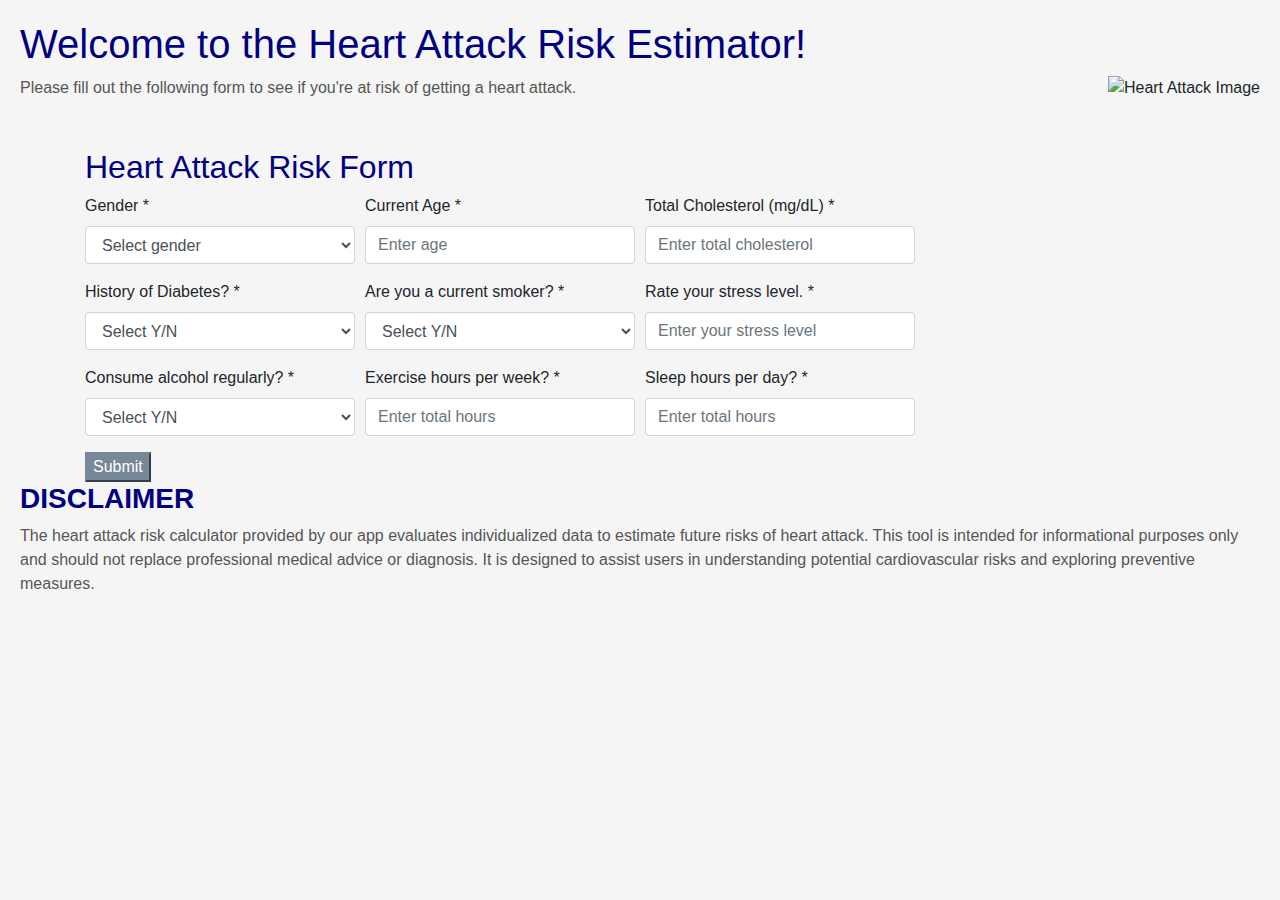
==== index.html @ 04d3b76f "Added display message" ====
<!DOCTYPE html>
<html lang="en">
<head>
<meta charset="UTF-8">
<meta name="viewport" content="width=device-width, initial-scale=1.0">
<title>Heart Attack Risk Form</title>
      <style>
          body {
              font-family: Arial, sans-serif;
              padding: 20px;
          }
          h1, h2, h3 {
              color: navy;
          }
          p {
              color: #555;
          }
          img {
              max-width: 25%;
              height: auto;
              float: right;
              margin-left: 20px;
          }
          .buttonstyle {
              background-color: lightslategray;
              border-color: lightslategray;
              color: white;
          }
      </style>
<link href="https://stackpath.bootstrapcdn.com/bootstrap/4.5.0/css/bootstrap.min.css" rel="stylesheet">
<script type="text/javascript" src="http://code.jquery.com/jquery-2.1.4.min.js"></script>
</head>
<body style="background-color:#f5f5f5;">
  <h1>Welcome to the Heart Attack Risk Estimator!</h1>
      <img src="https://healthjade.net/wp-content/uploads/2017/08/heart-attack.jpg" alt="Heart Attack Image">
      <p>Please fill out the following form to see if you're at risk of getting a heart attack.</p>
<div class="container mt-5">
  <h2>Heart Attack Risk Form</h2>
  <form id="riskForm">
    <div class="form-row">
      <div class="form-group col-md-3">
        <label for="gender">Gender *</label>
        <select id="gender" class="form-control" required>
          <option value="" disabled selected>Select gender</option>
          <option value="Male">Male</option>
          <option value="Female">Female</option>
        </select>
      </div>
      <div class="form-group col-md-3">
        <label for="currentAge">Current Age *</label>
        <input type="number" class="form-control" id="currentAge" placeholder="Enter age" min="20" max="80" required>
      </div>
      <div class="form-group col-md-3">
        <label for="totalCholesterol">Total Cholesterol (mg/dL) *</label>
        <input type="number" class="form-control" id="totalCholesterol" placeholder="Enter total cholesterol" min="120" max="300" required>
      </div>
    </div>
    <div class="form-row">
      <div class="form-group col-md-3">
        <label for="diabetes">History of Diabetes? *</label>
        <select id="diabetes" class="form-control" required>
          <option value="" disabled selected>Select Y/N</option>
          <option value="1">Yes</option>
          <option value="0">No</option>
        </select>
      </div>
      <div class="form-group col-md-3">
        <label for="smoker">Are you a current smoker? *</label>
        <select id="smoker" class="form-control" required>
          <option value="" disabled selected>Select Y/N</option>
          <option value="1">Yes</option>
          <option value="0">No</option>
        </select>
      </div>
      <div class="form-group col-md-3">
        <label for="stressLevel">Rate your stress level. *</label>
        <input type="number" class="form-control" id="stressLevel" placeholder="Enter your stress level" min="1" max="10">
      </div>
    </div>
    <div class="form-row">
      <div class="form-group col-md-3">
        <label for="alcohol">Consume alcohol regularly? *</label>
        <select id="alcohol" class="form-control" required>
          <option value="" disabled selected>Select Y/N</option>
          <option value="1">Yes</option>
          <option value="0">No</option>
        </select>
      </div>
      <div class="form-group col-md-3">
        <label for="excercise">Exercise hours per week? *</label>
        <input type="number" class="form-control" id="totalExcercise" placeholder="Enter total hours" min="0" max="20" required>     </div>
      <div class="form-group col-md-3">
        <label for="sleep">Sleep hours per day? *</label>
        <input type="number" class="form-control" id="totalSleep" placeholder="Enter total hours" min="4" max="10" required>
      </div>
    </div>
    <button type="submit" class="buttonstyle" onclick="submitForm(event)">Submit</button>
  </form>
  <div id="message" style="display: none;"></div>
</div>
<h3> <strong> DISCLAIMER </strong> </h3>
      <p> The heart attack risk calculator provided by our app evaluates individualized data 
        to estimate future risks of heart attack. This tool is intended for informational purposes only and should not replace professional medical advice or diagnosis. 
        It is designed to assist users in understanding potential cardiovascular risks and exploring preventive measures. </p>
<script>

  function runPyScript(input){
        var prediction = $.ajax({
            type: "POST",
            url: "http://localhost:5000/askModel",
            async: false,
            contentType: "application/json",
            data: input
        });

        return prediction.responseText;
  }

  var formDataList = []; // Initialize empty array to store form data

  function storeFormData() {
    // Get form data
    var formData = {
      "Sex": document.getElementById('gender').value,
      "Age": document.getElementById('currentAge').value,
      "Cholesterol": document.getElementById('totalCholesterol').value,
      "Heart Rate": 70,
      "Diabetes": document.getElementById('diabetes').value,
      "Family History": 0,
      "Smoking": document.getElementById('smoker').value,
      "Obesity": 0,
      "Stress Level": document.getElementById('stressLevel').value,
      "Alcohol Consumption": document.getElementById('alcohol').value,
      "Exercise Hours Per Week": document.getElementById('totalExcercise').value,
      "Sleep Hours Per Day": document.getElementById('totalSleep').value,
      "Diet": "Average",
      "Previous Heart Problems": 0,
      "Medication Use": 0,
      "Sedentary Hours Per Day": 3,
      "Income": 60000,
      "BMI": 20,
      "Triglycerides": 150,
      "Physical Activity Days Per Week": 3,
      "Country": "United States",
      "Continent": "North America",
      "Hemisphere": "Northern Hemisphere"
      
    };

    // Push form data into array
    formDataList.push(formData);
    var formJson = JSON.stringify(formData);
    console.log('Form json stored:', formJson);
    result = runPyScript(formJson);
    console.log('Got back ' + result);

    // Log a message to indicate that the function is called
    console.log('Form data stored:', formDataList);
  }

  function submitForm(event) {
    // Prevent default form submission
    event.preventDefault();

    // Call storeFormData() to capture form data
    storeFormData();

    // // Reset the form
    document.getElementById("riskForm").reset();

   // Display a message after form submission based on the result
   var messageDiv = document.getElementById("message");
    if (result === "0") {
        messageDiv.innerHTML = "<p>You are not at risk of a heart attack. However, please continue to prioritize your cardiovascular health.</p>";
    } else if (result === "1") {
        messageDiv.innerHTML = "<p>You are at risk of a heart attack. Please consult a healthcare professional for further evaluation and advice.</p>";
    } else {
        messageDiv.innerHTML = "<p>An error occurred while processing your request. Please try again later.</p>";
    }
    messageDiv.style.display = "block";

    // Hide the message after a certain duration (e.g., 5 seconds)
    setTimeout(function(){
        messageDiv.style.display = "none";
    }, 10000); // 10000 milliseconds = 10 seconds
  }

</script>
</body>
</html>
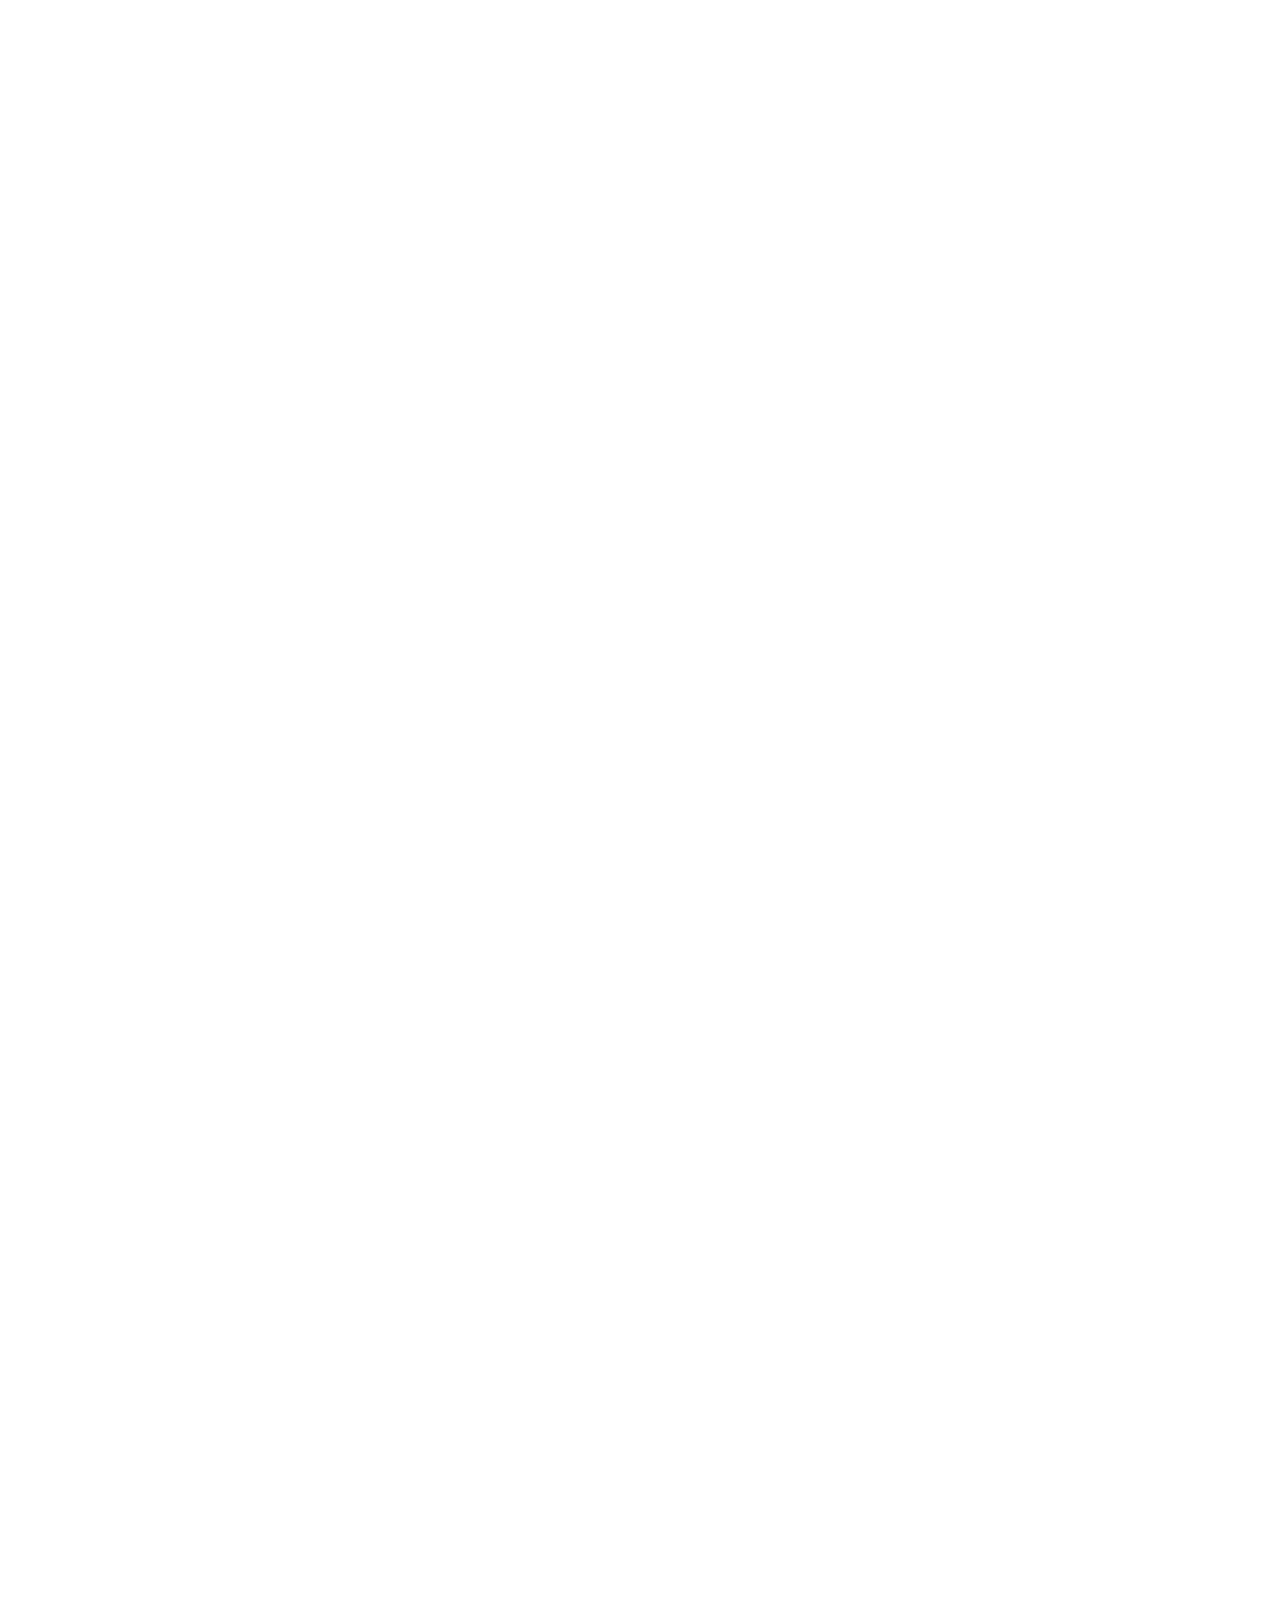
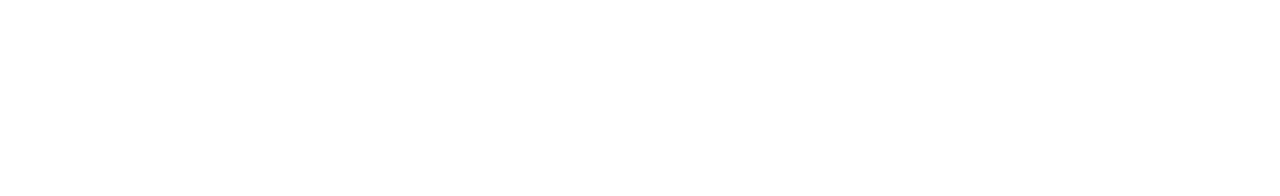
==== commit 09b2279f: "made final changes to the visuals" ====
--- a/index.html
+++ b/index.html
@@ -1,190 +1,21 @@
 <!DOCTYPE html>
-<html lang="en">
+<html>
 <head>
-<meta charset="UTF-8">
-<meta name="viewport" content="width=device-width, initial-scale=1.0">
-<title>Heart Attack Risk Form</title>
-      <style>
-          body {
-              font-family: Arial, sans-serif;
-              padding: 20px;
-          }
-          h1, h2, h3 {
-              color: navy;
-          }
-          p {
-              color: #555;
-          }
-          img {
-              max-width: 25%;
-              height: auto;
-              float: right;
-              margin-left: 20px;
-          }
-          .buttonstyle {
-              background-color: lightslategray;
-              border-color: lightslategray;
-              color: white;
-          }
-      </style>
-<link href="https://stackpath.bootstrapcdn.com/bootstrap/4.5.0/css/bootstrap.min.css" rel="stylesheet">
-<script type="text/javascript" src="http://code.jquery.com/jquery-2.1.4.min.js"></script>
+    <title>Health Data Visualization</title>
+    <link rel="stylesheet" type="text/css" href="visuals.css">
+    <script src="https://canvasjs.com/assets/script/canvasjs.min.js"></script>
 </head>
-<body style="background-color:#f5f5f5;">
-  <h1>Welcome to the Heart Attack Risk Estimator!</h1>
-      <img src="https://healthjade.net/wp-content/uploads/2017/08/heart-attack.jpg" alt="Heart Attack Image">
-      <p>Please fill out the following form to see if you're at risk of getting a heart attack.</p>
-<div class="container mt-5">
-  <h2>Heart Attack Risk Form</h2>
-  <form id="riskForm">
-    <div class="form-row">
-      <div class="form-group col-md-3">
-        <label for="gender">Gender *</label>
-        <select id="gender" class="form-control" required>
-          <option value="" disabled selected>Select gender</option>
-          <option value="Male">Male</option>
-          <option value="Female">Female</option>
-        </select>
-      </div>
-      <div class="form-group col-md-3">
-        <label for="currentAge">Current Age *</label>
-        <input type="number" class="form-control" id="currentAge" placeholder="Enter age" min="20" max="80" required>
-      </div>
-      <div class="form-group col-md-3">
-        <label for="totalCholesterol">Total Cholesterol (mg/dL) *</label>
-        <input type="number" class="form-control" id="totalCholesterol" placeholder="Enter total cholesterol" min="120" max="300" required>
-      </div>
-    </div>
-    <div class="form-row">
-      <div class="form-group col-md-3">
-        <label for="diabetes">History of Diabetes? *</label>
-        <select id="diabetes" class="form-control" required>
-          <option value="" disabled selected>Select Y/N</option>
-          <option value="1">Yes</option>
-          <option value="0">No</option>
-        </select>
-      </div>
-      <div class="form-group col-md-3">
-        <label for="smoker">Are you a current smoker? *</label>
-        <select id="smoker" class="form-control" required>
-          <option value="" disabled selected>Select Y/N</option>
-          <option value="1">Yes</option>
-          <option value="0">No</option>
-        </select>
-      </div>
-      <div class="form-group col-md-3">
-        <label for="stressLevel">Rate your stress level. *</label>
-        <input type="number" class="form-control" id="stressLevel" placeholder="Enter your stress level" min="1" max="10">
-      </div>
-    </div>
-    <div class="form-row">
-      <div class="form-group col-md-3">
-        <label for="alcohol">Consume alcohol regularly? *</label>
-        <select id="alcohol" class="form-control" required>
-          <option value="" disabled selected>Select Y/N</option>
-          <option value="1">Yes</option>
-          <option value="0">No</option>
-        </select>
-      </div>
-      <div class="form-group col-md-3">
-        <label for="excercise">Exercise hours per week? *</label>
-        <input type="number" class="form-control" id="totalExcercise" placeholder="Enter total hours" min="0" max="20" required>     </div>
-      <div class="form-group col-md-3">
-        <label for="sleep">Sleep hours per day? *</label>
-        <input type="number" class="form-control" id="totalSleep" placeholder="Enter total hours" min="4" max="10" required>
-      </div>
-    </div>
-    <button type="submit" class="buttonstyle" onclick="submitForm(event)">Submit</button>
-  </form>
-  <div id="message" style="display: none;"></div>
-</div>
-<h3> <strong> DISCLAIMER </strong> </h3>
-      <p> The heart attack risk calculator provided by our app evaluates individualized data 
-        to estimate future risks of heart attack. This tool is intended for informational purposes only and should not replace professional medical advice or diagnosis. 
-        It is designed to assist users in understanding potential cardiovascular risks and exploring preventive measures. </p>
-<script>
+<body>
+    
+    <div id="barChartContainer" style="height: 370px; width: 100%;"></div>
+    <div id="lineChartContainer" style="height: 370px; width: 100%;"></div>
+    <div id="bmiCholesterolChartContainer" style="height: 370px; width: 100%;"></div>
+    <div id="pieChartContainer" style="height: 370px; width: 100%;"></div>
+    <div id="stackedBarChartContainer" style="height: 300px; width: 100%;"></div>
 
-  function runPyScript(input){
-        var prediction = $.ajax({
-            type: "POST",
-            url: "http://localhost:5000/askModel",
-            async: false,
-            contentType: "application/json",
-            data: input
-        });
+    
 
-        return prediction.responseText;
-  }
+    <script src="visuals.js"></script>
+</body>
+</html>
 
-  var formDataList = []; // Initialize empty array to store form data
-
-  function storeFormData() {
-    // Get form data
-    var formData = {
-      "Sex": document.getElementById('gender').value,
-      "Age": document.getElementById('currentAge').value,
-      "Cholesterol": document.getElementById('totalCholesterol').value,
-      "Heart Rate": 70,
-      "Diabetes": document.getElementById('diabetes').value,
-      "Family History": 0,
-      "Smoking": document.getElementById('smoker').value,
-      "Obesity": 0,
-      "Stress Level": document.getElementById('stressLevel').value,
-      "Alcohol Consumption": document.getElementById('alcohol').value,
-      "Exercise Hours Per Week": document.getElementById('totalExcercise').value,
-      "Sleep Hours Per Day": document.getElementById('totalSleep').value,
-      "Diet": "Average",
-      "Previous Heart Problems": 0,
-      "Medication Use": 0,
-      "Sedentary Hours Per Day": 3,
-      "Income": 60000,
-      "BMI": 20,
-      "Triglycerides": 150,
-      "Physical Activity Days Per Week": 3,
-      "Country": "United States",
-      "Continent": "North America",
-      "Hemisphere": "Northern Hemisphere"
-      
-    };
-
-    // Push form data into array
-    formDataList.push(formData);
-    var formJson = JSON.stringify(formData);
-    console.log('Form json stored:', formJson);
-    result = runPyScript(formJson);
-    console.log('Got back ' + result);
-
-    // Log a message to indicate that the function is called
-    console.log('Form data stored:', formDataList);
-  }
-
-  function submitForm(event) {
-    // Prevent default form submission
-    event.preventDefault();
-
-    // Call storeFormData() to capture form data
-    storeFormData();
-
-    // // Reset the form
-    document.getElementById("riskForm").reset();
-
-   // Display a message after form submission based on the result
-   var messageDiv = document.getElementById("message");
-    if (result === "0") {
-        messageDiv.innerHTML = "<p>You are not at risk of a heart attack. However, please continue to prioritize your cardiovascular health.</p>";
-    } else if (result === "1") {
-        messageDiv.innerHTML = "<p>You are at risk of a heart attack. Please consult a healthcare professional for further evaluation and advice.</p>";
-    } else {
-        messageDiv.innerHTML = "<p>An error occurred while processing your request. Please try again later.</p>";
-    }
-    messageDiv.style.display = "block";
-
-    // Hide the message after a certain duration (e.g., 5 seconds)
-    setTimeout(function(){
-        messageDiv.style.display = "none";
-    }, 10000); // 10000 milliseconds = 10 seconds
-  }
-
-</script>
-</body>
-</html>--- a/visuals.css
+++ b/visuals.css
@@ -0,0 +1,10 @@
+body {
+    font-family: Arial, sans-serif;
+}
+
+.chart-container {
+    max-width: 800px;
+    margin: 20px auto;
+}
+
+
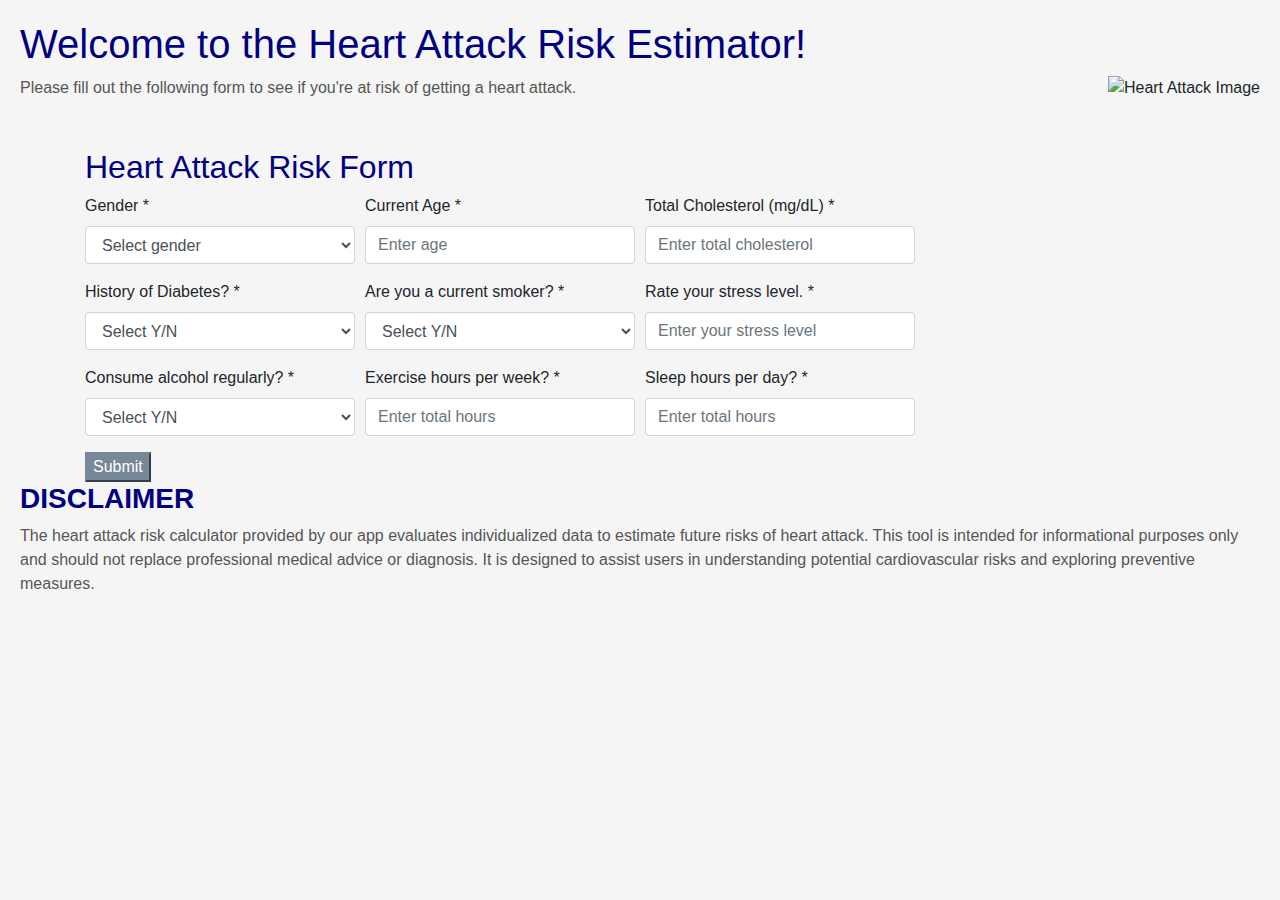
==== commit 48af0408: "Added programs to main" ====
--- a/index.html
+++ b/index.html
@@ -1,21 +1,188 @@
 <!DOCTYPE html>
-<html>
+<html lang="en">
 <head>
-    <title>Health Data Visualization</title>
-    <link rel="stylesheet" type="text/css" href="visuals.css">
-    <script src="https://canvasjs.com/assets/script/canvasjs.min.js"></script>
+<meta charset="UTF-8">
+<meta name="viewport" content="width=device-width, initial-scale=1.0">
+<title>Heart Attack Risk Form</title>
+      <style>
+          body {
+              font-family: Arial, sans-serif;
+              padding: 20px;
+          }
+          h1, h2, h3 {
+              color: navy;
+          }
+          p {
+              color: #555;
+          }
+          img {
+              max-width: 25%;
+              height: auto;
+              float: right;
+              margin-left: 20px;
+          }
+          .buttonstyle {
+              background-color: lightslategray;
+              border-color: lightslategray;
+              color: white;
+          }
+      </style>
+<link href="https://stackpath.bootstrapcdn.com/bootstrap/4.5.0/css/bootstrap.min.css" rel="stylesheet">
+<script type="text/javascript" src="http://code.jquery.com/jquery-2.1.4.min.js"></script>
 </head>
-<body>
-    
-    <div id="barChartContainer" style="height: 370px; width: 100%;"></div>
-    <div id="lineChartContainer" style="height: 370px; width: 100%;"></div>
-    <div id="bmiCholesterolChartContainer" style="height: 370px; width: 100%;"></div>
-    <div id="pieChartContainer" style="height: 370px; width: 100%;"></div>
-    <div id="stackedBarChartContainer" style="height: 300px; width: 100%;"></div>
+<body style="background-color:#f5f5f5;">
+  <h1>Welcome to the Heart Attack Risk Estimator!</h1>
+      <img src="https://healthjade.net/wp-content/uploads/2017/08/heart-attack.jpg" alt="Heart Attack Image">
+      <p>Please fill out the following form to see if you're at risk of getting a heart attack.</p>
+<div class="container mt-5">
+  <h2>Heart Attack Risk Form</h2>
+  <form id="riskForm">
+    <div class="form-row">
+      <div class="form-group col-md-3">
+        <label for="gender">Gender *</label>
+        <select id="gender" class="form-control" required>
+          <option value="" disabled selected>Select gender</option>
+          <option value="Male">Male</option>
+          <option value="Female">Female</option>
+        </select>
+      </div>
+      <div class="form-group col-md-3">
+        <label for="currentAge">Current Age *</label>
+        <input type="number" class="form-control" id="currentAge" placeholder="Enter age" min="20" max="80" required>
+      </div>
+      <div class="form-group col-md-3">
+        <label for="totalCholesterol">Total Cholesterol (mg/dL) *</label>
+        <input type="number" class="form-control" id="totalCholesterol" placeholder="Enter total cholesterol" min="120" max="300" required>
+      </div>
+    </div>
+    <div class="form-row">
+      <div class="form-group col-md-3">
+        <label for="diabetes">History of Diabetes? *</label>
+        <select id="diabetes" class="form-control" required>
+          <option value="" disabled selected>Select Y/N</option>
+          <option value="1">Yes</option>
+          <option value="0">No</option>
+        </select>
+      </div>
+      <div class="form-group col-md-3">
+        <label for="smoker">Are you a current smoker? *</label>
+        <select id="smoker" class="form-control" required>
+          <option value="" disabled selected>Select Y/N</option>
+          <option value="1">Yes</option>
+          <option value="0">No</option>
+        </select>
+      </div>
+      <div class="form-group col-md-3">
+        <label for="stressLevel">Rate your stress level. *</label>
+        <input type="number" class="form-control" id="stressLevel" placeholder="Enter your stress level" min="1" max="10">
+      </div>
+    </div>
+    <div class="form-row">
+      <div class="form-group col-md-3">
+        <label for="alcohol">Consume alcohol regularly? *</label>
+        <select id="alcohol" class="form-control" required>
+          <option value="" disabled selected>Select Y/N</option>
+          <option value="1">Yes</option>
+          <option value="0">No</option>
+        </select>
+      </div>
+      <div class="form-group col-md-3">
+        <label for="excercise">Exercise hours per week? *</label>
+        <input type="number" class="form-control" id="totalExcercise" placeholder="Enter total hours" min="0" max="20" required>     </div>
+      <div class="form-group col-md-3">
+        <label for="sleep">Sleep hours per day? *</label>
+        <input type="number" class="form-control" id="totalSleep" placeholder="Enter total hours" min="4" max="10" required>
+      </div>
+    </div>
+    <button type="submit" class="buttonstyle" onclick="submitForm(event)">Submit</button>
+  </form>
+  <div id="message" style="display: none;"></div>
+</div>
+<h3> <strong> DISCLAIMER </strong> </h3>
+      <p> The heart attack risk calculator provided by our app evaluates individualized data 
+        to estimate future risks of heart attack. This tool is intended for informational purposes only and should not replace professional medical advice or diagnosis. 
+        It is designed to assist users in understanding potential cardiovascular risks and exploring preventive measures. </p>
+<script>
 
-    
+  function runPyScript(input){
+        var prediction = $.ajax({
+            type: "POST",
+            url: "http://localhost:5000/askModel",
+            async: false,
+            contentType: "application/json",
+            data: input
+        });
 
-    <script src="visuals.js"></script>
+        return prediction.responseText;
+  }
+
+  var formDataList = []; // Initialize empty array to store form data
+
+  function storeFormData() {
+    // Get form data
+    var formData = {
+      "Sex": document.getElementById('gender').value,
+      "Age": Number(document.getElementById('currentAge').value),
+      "Cholesterol": Number(document.getElementById('totalCholesterol').value),
+      "Heart Rate": 70,
+      "Diabetes": Number(document.getElementById('diabetes').value),
+      "Family History": 0,
+      "Smoking": Number(document.getElementById('smoker').value),
+      "Obesity": 0,
+      "Stress Level": Number(document.getElementById('stressLevel').value),
+      "Alcohol Consumption": Number(document.getElementById('alcohol').value),
+      "Exercise Hours Per Week": Number(document.getElementById('totalExcercise').value),
+      "Sleep Hours Per Day": Number(document.getElementById('totalSleep').value),
+      "Diet": "Average",
+      "Previous Heart Problems": 0,
+      "Medication Use": 0,
+      "Sedentary Hours Per Day": 3,
+      "Income": 60000,
+      "BMI": 20,
+      "Triglycerides": 150,
+      "Physical Activity Days Per Week": 3,
+      "Country": "United States",
+      "Continent": "North America",
+      "Hemisphere": "Northern Hemisphere"
+      
+    };
+
+    // Push form data into array
+    formDataList.push(formData);
+    var formJson = JSON.stringify(formData);
+    result = runPyScript(formJson);
+
+    // Log a message to indicate that the function is called
+    //console.log('Form data stored:', formDataList);
+  }
+
+  function submitForm(event) {
+    // Prevent default form submission
+    event.preventDefault();
+
+    // Call storeFormData() to capture form data
+    storeFormData();
+
+    // // Reset the form
+    document.getElementById("riskForm").reset();
+
+   // Display a message after form submission based on the result
+   var messageDiv = document.getElementById("message");
+    if (result === "0") {
+        messageDiv.innerHTML = "<p>You are not at risk of a heart attack. However, please continue to prioritize your cardiovascular health.</p>";
+    } else if (result === "1") {
+        messageDiv.innerHTML = "<p>You are at risk of a heart attack. Please consult a healthcare professional for further evaluation and advice.</p>";
+    } else {
+        messageDiv.innerHTML = "<p>An error occurred while processing your request. Please try again later.</p>";
+    }
+    messageDiv.style.display = "block";
+
+    // Hide the message after a certain duration (e.g., 5 seconds)
+    setTimeout(function(){
+        messageDiv.style.display = "none";
+    }, 10000); // 10000 milliseconds = 10 seconds
+  }
+
+</script>
 </body>
-</html>
-
+</html>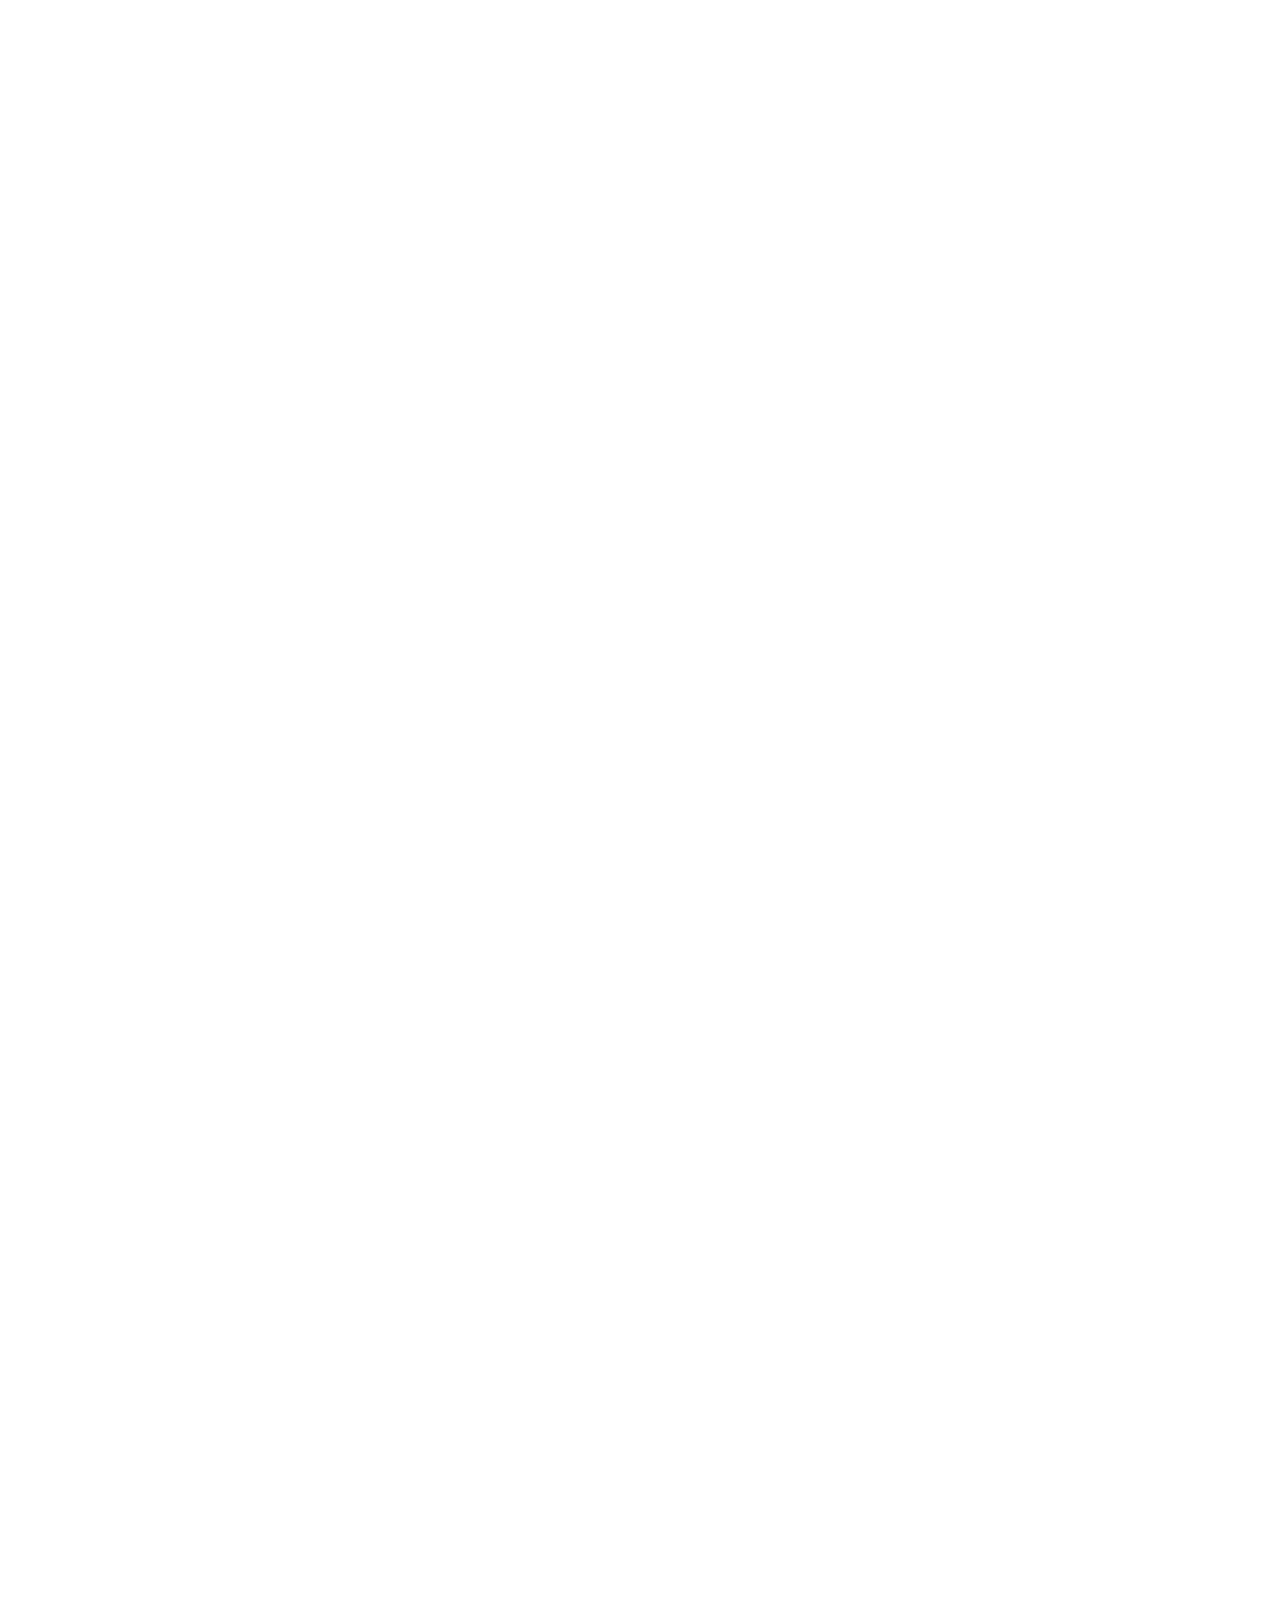
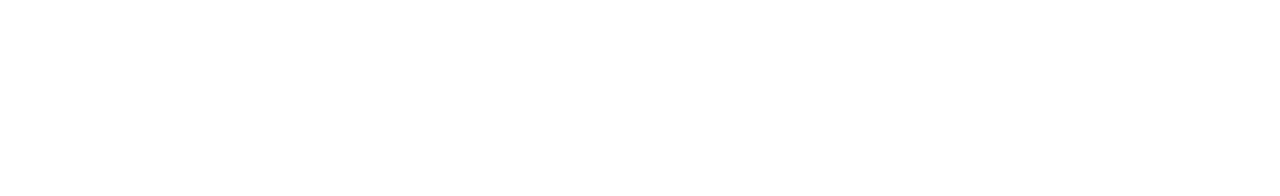
==== commit 42c4d832: "Add files via upload" ====
--- a/index.html
+++ b/index.html
@@ -1,188 +1,21 @@
 <!DOCTYPE html>
-<html lang="en">
+<html>
 <head>
-<meta charset="UTF-8">
-<meta name="viewport" content="width=device-width, initial-scale=1.0">
-<title>Heart Attack Risk Form</title>
-      <style>
-          body {
-              font-family: Arial, sans-serif;
-              padding: 20px;
-          }
-          h1, h2, h3 {
-              color: navy;
-          }
-          p {
-              color: #555;
-          }
-          img {
-              max-width: 25%;
-              height: auto;
-              float: right;
-              margin-left: 20px;
-          }
-          .buttonstyle {
-              background-color: lightslategray;
-              border-color: lightslategray;
-              color: white;
-          }
-      </style>
-<link href="https://stackpath.bootstrapcdn.com/bootstrap/4.5.0/css/bootstrap.min.css" rel="stylesheet">
-<script type="text/javascript" src="http://code.jquery.com/jquery-2.1.4.min.js"></script>
+    <title>Health Data Visualization</title>
+    <link rel="stylesheet" type="text/css" href="visuals.css">
+    <script src="https://canvasjs.com/assets/script/canvasjs.min.js"></script>
 </head>
-<body style="background-color:#f5f5f5;">
-  <h1>Welcome to the Heart Attack Risk Estimator!</h1>
-      <img src="https://healthjade.net/wp-content/uploads/2017/08/heart-attack.jpg" alt="Heart Attack Image">
-      <p>Please fill out the following form to see if you're at risk of getting a heart attack.</p>
-<div class="container mt-5">
-  <h2>Heart Attack Risk Form</h2>
-  <form id="riskForm">
-    <div class="form-row">
-      <div class="form-group col-md-3">
-        <label for="gender">Gender *</label>
-        <select id="gender" class="form-control" required>
-          <option value="" disabled selected>Select gender</option>
-          <option value="Male">Male</option>
-          <option value="Female">Female</option>
-        </select>
-      </div>
-      <div class="form-group col-md-3">
-        <label for="currentAge">Current Age *</label>
-        <input type="number" class="form-control" id="currentAge" placeholder="Enter age" min="20" max="80" required>
-      </div>
-      <div class="form-group col-md-3">
-        <label for="totalCholesterol">Total Cholesterol (mg/dL) *</label>
-        <input type="number" class="form-control" id="totalCholesterol" placeholder="Enter total cholesterol" min="120" max="300" required>
-      </div>
-    </div>
-    <div class="form-row">
-      <div class="form-group col-md-3">
-        <label for="diabetes">History of Diabetes? *</label>
-        <select id="diabetes" class="form-control" required>
-          <option value="" disabled selected>Select Y/N</option>
-          <option value="1">Yes</option>
-          <option value="0">No</option>
-        </select>
-      </div>
-      <div class="form-group col-md-3">
-        <label for="smoker">Are you a current smoker? *</label>
-        <select id="smoker" class="form-control" required>
-          <option value="" disabled selected>Select Y/N</option>
-          <option value="1">Yes</option>
-          <option value="0">No</option>
-        </select>
-      </div>
-      <div class="form-group col-md-3">
-        <label for="stressLevel">Rate your stress level. *</label>
-        <input type="number" class="form-control" id="stressLevel" placeholder="Enter your stress level" min="1" max="10">
-      </div>
-    </div>
-    <div class="form-row">
-      <div class="form-group col-md-3">
-        <label for="alcohol">Consume alcohol regularly? *</label>
-        <select id="alcohol" class="form-control" required>
-          <option value="" disabled selected>Select Y/N</option>
-          <option value="1">Yes</option>
-          <option value="0">No</option>
-        </select>
-      </div>
-      <div class="form-group col-md-3">
-        <label for="excercise">Exercise hours per week? *</label>
-        <input type="number" class="form-control" id="totalExcercise" placeholder="Enter total hours" min="0" max="20" required>     </div>
-      <div class="form-group col-md-3">
-        <label for="sleep">Sleep hours per day? *</label>
-        <input type="number" class="form-control" id="totalSleep" placeholder="Enter total hours" min="4" max="10" required>
-      </div>
-    </div>
-    <button type="submit" class="buttonstyle" onclick="submitForm(event)">Submit</button>
-  </form>
-  <div id="message" style="display: none;"></div>
-</div>
-<h3> <strong> DISCLAIMER </strong> </h3>
-      <p> The heart attack risk calculator provided by our app evaluates individualized data 
-        to estimate future risks of heart attack. This tool is intended for informational purposes only and should not replace professional medical advice or diagnosis. 
-        It is designed to assist users in understanding potential cardiovascular risks and exploring preventive measures. </p>
-<script>
+<body>
+    
+    <div id="barChartContainer" style="height: 370px; width: 100%;"></div>
+    <div id="lineChartContainer" style="height: 370px; width: 100%;"></div>
+    <div id="bmiCholesterolChartContainer" style="height: 370px; width: 100%;"></div>
+    <div id="pieChartContainer" style="height: 370px; width: 100%;"></div>
+    <div id="stackedBarChartContainer" style="height: 300px; width: 100%;"></div>
 
-  function runPyScript(input){
-        var prediction = $.ajax({
-            type: "POST",
-            url: "http://localhost:5000/askModel",
-            async: false,
-            contentType: "application/json",
-            data: input
-        });
+    
 
-        return prediction.responseText;
-  }
+    <script src="visuals.js"></script>
+</body>
+</html>
 
-  var formDataList = []; // Initialize empty array to store form data
-
-  function storeFormData() {
-    // Get form data
-    var formData = {
-      "Sex": document.getElementById('gender').value,
-      "Age": Number(document.getElementById('currentAge').value),
-      "Cholesterol": Number(document.getElementById('totalCholesterol').value),
-      "Heart Rate": 70,
-      "Diabetes": Number(document.getElementById('diabetes').value),
-      "Family History": 0,
-      "Smoking": Number(document.getElementById('smoker').value),
-      "Obesity": 0,
-      "Stress Level": Number(document.getElementById('stressLevel').value),
-      "Alcohol Consumption": Number(document.getElementById('alcohol').value),
-      "Exercise Hours Per Week": Number(document.getElementById('totalExcercise').value),
-      "Sleep Hours Per Day": Number(document.getElementById('totalSleep').value),
-      "Diet": "Average",
-      "Previous Heart Problems": 0,
-      "Medication Use": 0,
-      "Sedentary Hours Per Day": 3,
-      "Income": 60000,
-      "BMI": 20,
-      "Triglycerides": 150,
-      "Physical Activity Days Per Week": 3,
-      "Country": "United States",
-      "Continent": "North America",
-      "Hemisphere": "Northern Hemisphere"
-      
-    };
-
-    // Push form data into array
-    formDataList.push(formData);
-    var formJson = JSON.stringify(formData);
-    result = runPyScript(formJson);
-
-    // Log a message to indicate that the function is called
-    //console.log('Form data stored:', formDataList);
-  }
-
-  function submitForm(event) {
-    // Prevent default form submission
-    event.preventDefault();
-
-    // Call storeFormData() to capture form data
-    storeFormData();
-
-    // // Reset the form
-    document.getElementById("riskForm").reset();
-
-   // Display a message after form submission based on the result
-   var messageDiv = document.getElementById("message");
-    if (result === "0") {
-        messageDiv.innerHTML = "<p>You are not at risk of a heart attack. However, please continue to prioritize your cardiovascular health.</p>";
-    } else if (result === "1") {
-        messageDiv.innerHTML = "<p>You are at risk of a heart attack. Please consult a healthcare professional for further evaluation and advice.</p>";
-    } else {
-        messageDiv.innerHTML = "<p>An error occurred while processing your request. Please try again later.</p>";
-    }
-    messageDiv.style.display = "block";
-
-    // Hide the message after a certain duration (e.g., 5 seconds)
-    setTimeout(function(){
-        messageDiv.style.display = "none";
-    }, 10000); // 10000 milliseconds = 10 seconds
-  }
-
-</script>
-</body>
-</html>--- a/visuals.css
+++ b/visuals.css
@@ -0,0 +1,10 @@
+body {
+    font-family: Arial, sans-serif;
+}
+
+.chart-container {
+    max-width: 800px;
+    margin: 20px auto;
+}
+
+
